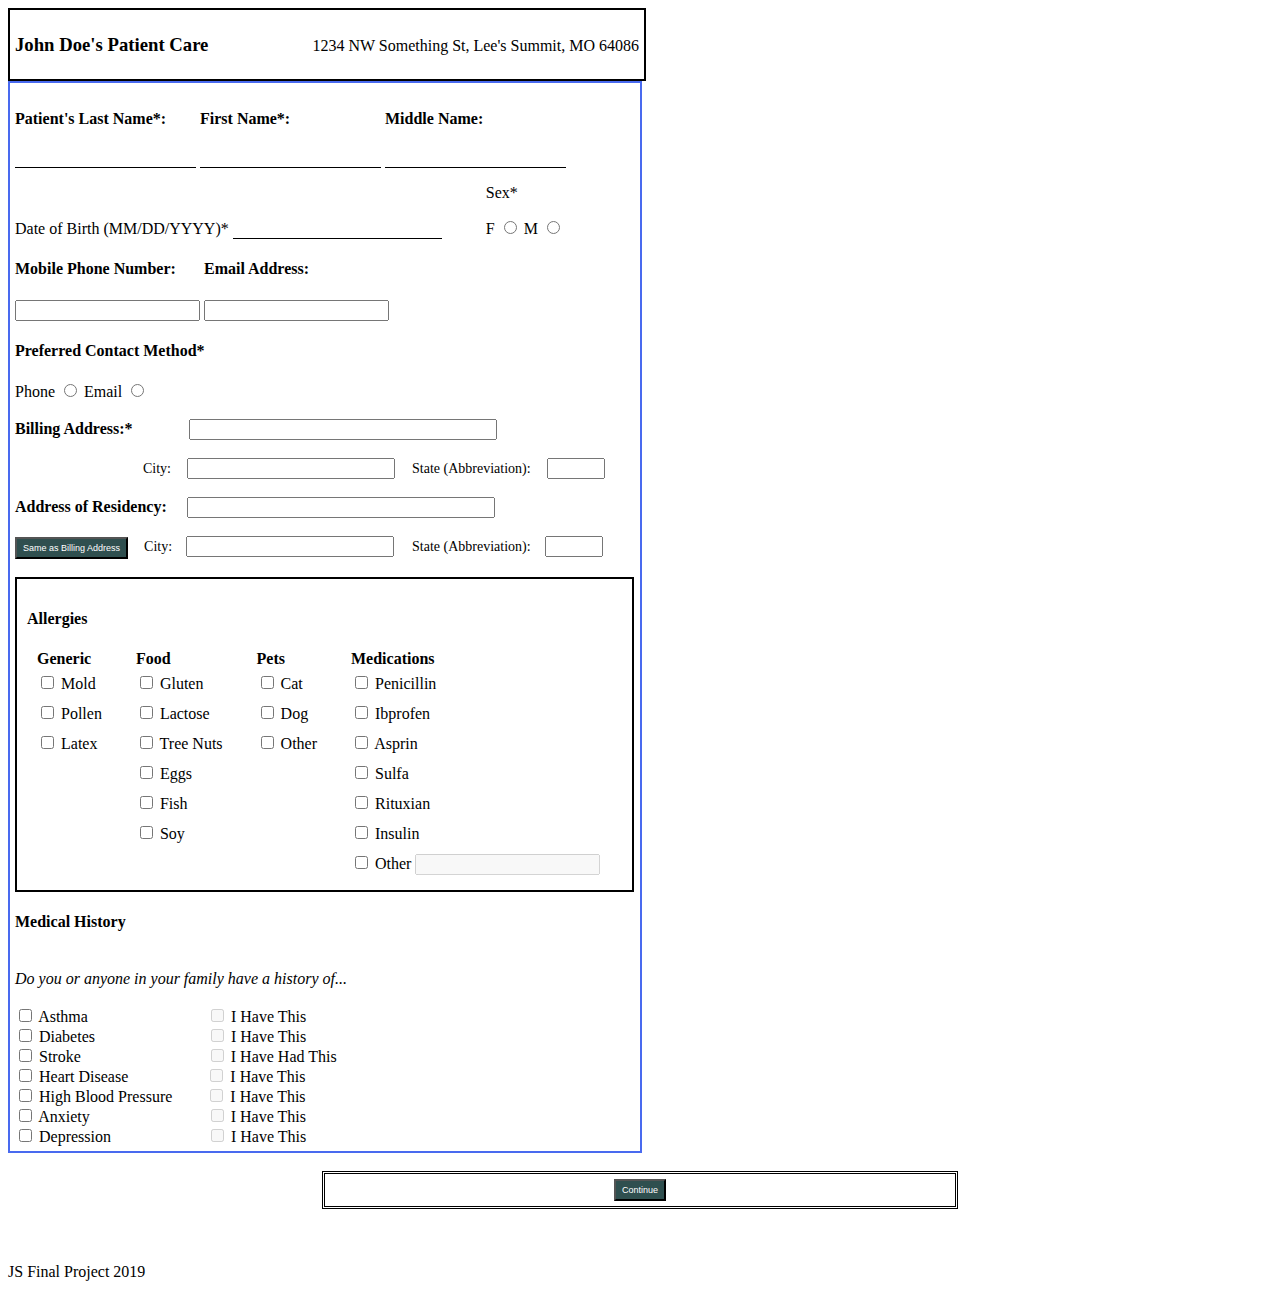
==== index.html @ bfae771f "Update index.html" ====
<!DOCTYPE html>
<html lang="en">
<head>
    <title>John Doe's Patient Care First Time Patient</title>
    <link rel='stylesheet' href='form.css'>
    <script type="text/javascript" src="officefunctions.js"></script>
    <script src="jquery-3.4.1.js"></script>
    <script src="jquery-ui.js"></script>
    <link rel="icon" href="favicon_n6D_icon.ico" type="image/ico">
</head>
<body>
<div class="header">
    <h3 style="display: inline-block;">John Doe's Patient Care</h3>
    <p style="padding-left: 100px; display: inline-block">1234 NW Something St, Lee's Summit, MO 64086</p>
</div>
<div>
    <form name="parent" id="parentform" method="post" action="page-2.html">
        <div class="line">
            <label for="patlname"><h4>Patient's Last Name*: </h4></label>
            <input type="text" maxlength="50" name="patlname" id="patlname" class="underlineonly">
        </div>
        <div class="line">
            <label for="patfname"><h4>First Name*: </h4></label>
            <input type="text" maxlength="50" name="patfname" id="patfname" class="underlineonly">
        </div>
        <div class="line">
            <label for="patmname"><h4>Middle Name: </h4></label>
            <input type="text" maxlength="50" name="patmname" id="patmname" class="underlineonly">
        </div>
        <br>
        <div class="line">
            <label for="dob">Date of Birth (MM/DD/YYYY)*</label>
            <input type="text" class="underlineonly" width="10" id="dob" name="dob" pattern="[0-9]{2}/[0-9]{2}/[0-9]{4}" style="padding-left: 30px;"/>
        </div>
        <div class="line" style="padding-left: 40px;">
            <p>Sex*</p>
            <label for="sexf">F</label>
            <input type="radio" id="sexf" name="sex"/>
            <label for="sexm">M</label>
            <input type="radio" id="sexm" name="sex"/>
        </div>
        <br>
        <div class="line">
            <label for="phonenum"><h4>Mobile Phone Number: </h4></label>
            <input type="text" maxlength="15" name="phonenum" id="phonenum">
        </div>
        <div class="line">
            <label for="email"><h4>Email Address: </h4></label>
            <input type="text" maxlength="50" name="email" id="email">
        </div>
        <br>
        <div class="line">
            <h4>Preferred Contact Method*</h4>
            <label for="phone">Phone</label>
            <input type="radio" name="conmethod" id="phone">
            <label for="emailcon">Email</label>
            <input type="radio" name="conmethod" id="emailcon">
        </div>
        <br><br>
        <div class="line" id="billaddress">
            <label for="baddress" style="font-weight: bold; padding-right: 52px;">Billing Address:*</label>
            <input type="text" maxlength="150" name="baddress" id="baddress" style="width: 300px;">
            <br><br>
            <label for="city2" class="small" style="padding-right: 12px; padding-left: 128px;">City:</label>
            <input type="text" maxlength="150" name="city2" id="city2" style="width: 200px;">
            <label for="state2" class="small" style="padding-right: 12px; padding-left: 13px;">State (Abbreviation):</label>
            <input type="text" maxlength="2" name="state2" id="state2" style="width: 50px;">
            <br>
        </div>
        <br><br>
        <div class="line" id="resaddress">
            <label for="address" style="font-weight: bold; padding-right: 16px;">Address of Residency:</label>
            <input type="text" maxlength="150" name="address" id="address" style="width: 300px;">
            <br><br>
            <button type=button onclick="autofill('billaddress', 'resaddress')">Same as Billing Address</button>
            <label for="city" class="small" style="padding-right: 10px; padding-left: 12px">City:</label>
            <input type="text" maxlength="150" name="city" id="city" style="width: 200px;">
            <label for="state" class="small" style="padding-right: 10px; padding-left: 14px;">State (Abbreviation):</label>
            <input type="text" maxlength="2" name="state" id="state" style="width: 50px;">
            <br>
        </div>
        <br><br>
        <div class="line solid lengthwise">
                <h4>Allergies</h4>
            <div class="innerdiv">
                <b>Generic</b>
                <div class="allergy">
                    <input type="checkbox" id="mold" name="mold">
                    <label for="mold">Mold</label>
                </div>
                <div class="allergy">
                    <input type="checkbox" id="pollen" name="pollen">
                    <label for="pollen">Pollen</label>
                </div>
                <div class="allergy">
                    <input type="checkbox" id="latex" name="latex">
                    <label for="latex">Latex</label>
                </div>
            </div>
            <div class="innerdiv">
                <b>Food</b>
                <div class="allergy">
                    <input type="checkbox" id="gluten" name="gluten">
                    <label for="gluten">Gluten</label>
                </div>
                <div class="allergy">
                    <input type="checkbox" id="lactose" name="lactose">
                    <label for="lactose">Lactose</label>
                </div>
                <div class="allergy">
                    <input type="checkbox" id="nut" name="nut">
                    <label for="nut">Tree Nuts</label>
                </div>
                <div class="allergy">
                    <input type="checkbox" id="eggs" name="eggs">
                    <label for="eggs">Eggs</label>
                </div>
                <div class="allergy">
                    <input type="checkbox" id="fish" name="fish">
                    <label for="fish">Fish</label>
                </div>
                <div class="allergy">
                    <input type="checkbox" id="soy" name="soy">
                    <label for="soy">Soy</label>
                </div>
            </div>
            <div class="innerdiv">
                <b>Pets</b>
                <div class="allergy">
                    <input type="checkbox" id="cat" name="cat">
                    <label for="cat">Cat</label>
                </div>
                <div class="allergy">
                    <input type="checkbox" id="dog" name="dog">
                    <label for="dog">Dog</label>
                </div>
                <div class="allergy">
                    <input type="checkbox" id="other" name="other">
                    <label for="other">Other</label>
                </div>
            </div>
            <div class="innerdiv">
                <b>Medications</b>
                <div class="allergy">
                    <input type="checkbox" id="penicillin" name="penicillin">
                    <label for="penicillin">Penicillin</label>
                </div>
                <div class="allergy">
                    <input type="checkbox" id="ibprofen" name="ibprofen">
                    <label for="ibprofen">Ibprofen</label>
                </div>
                <div class="allergy">
                    <input type="checkbox" id="asprin" name="asprin">
                    <label for="asprin">Asprin</label>
                </div>
                <div class="allergy">
                    <input type="checkbox" id="sulfa" name="sulfa">
                    <label for="sulfa">Sulfa</label>
                </div>
                <div class="allergy">
                    <input type="checkbox" id="rituxian" name="rituxian">
                    <label for="rituxian">Rituxian</label>
                </div>
                <div class="allergy">
                    <input type="checkbox" id="insulin" name="insulin">
                    <label for="insulin">Insulin</label>
                </div>
                <div class="allergy">
                    <input type="checkbox" id="othermed" name="othermed" onclick="enabledisable('medicalall')">
                    <label for="othermed">Other</label>
                    <label for="medicalall"></label>
                    <input type="text" maxlength="50" width="25" disabled id="medicalall">
                    <br>
                </div>
            </div>
        </div>
        <br>
        <div class="line">
            <h4>Medical History</h4>
            <br>
            <i>Do you or anyone in your family have a history of...</i>
            <br><br>
            <div class="line">
                <input type="checkbox" id="asthma" name="asthma" onclick="enabledisable('ihaveasthma')">
                <label for="asthma">Asthma</label>
            </div>
            <div class="line" style="padding-left: 115px;">
                <input type="checkbox" id="ihaveasthma" name="ihaveasthma" disabled>
                <label for="ihaveasthma">I Have This</label>
            </div>
            <br>
            <div class="line">
                <input type="checkbox" id="diabetes" name="diabetes" onclick="enabledisable('ihavediabetes')">
                <label for="diabetes">Diabetes</label>
            </div>
            <div class="line" style="padding-left: 108px;">
                <input type="checkbox" id="ihavediabetes" name="ihavediabetes" disabled>
                <label for="ihavediabetes">I Have This</label>
            </div>
            <br>
            <div class="line">
                <input type="checkbox" id="stroke" name="stroke" onclick="enabledisable('ihadstroke')">
                <label for="asthma">Stroke</label>
            </div>
            <div class="line" style="padding-left: 122px;">
                <input type="checkbox" id="ihadstroke" name="ihadstroke" disabled>
                <label for="ihadstroke">I Have Had This</label>
            </div>
            <br>
            <div class="line">
                <input type="checkbox" id="heartdis" name="heartdis" onclick="enabledisable('ihaveheartdis')">
                <label for="heartdis">Heart Disease</label>
            </div>
            <div class="line" style="padding-left: 74px;">
                <input type="checkbox" id="ihaveheartdis" name="ihaveheartdis" disabled>
                <label for="ihaveheartdis">I Have This</label>
            </div>
            <br>
            <div class="line">
                <input type="checkbox" id="highbp" name="highbp" onclick="enabledisable('ihavehighbp')">
                <label for="highbp">High Blood Pressure</label>
            </div>
            <div class="line" style="padding-left: 30px;">
                <input type="checkbox" id="ihavehighbp" name="ihavehighbp" disabled>
                <label for="ihavehighbp">I Have This</label>
            </div>
            <br>
            <div class="line">
                <input type="checkbox" id="anxiety" name="anxiety" onclick="enabledisable('ihaveanxiety')">
                <label for="anxiety">Anxiety</label>
            </div>
            <div class="line" style="padding-left: 113px;">
                <input type="checkbox" id="ihaveanxiety" name="ihaveanxiety" disabled>
                <label for="ihaveanxiety">I Have This</label>
            </div>
            <br>
            <div class="line">
                <input type="checkbox" id="depression" name="depression" onclick="enabledisable('ihavedepression')">
                <label for="depression">Depression</label>
            </div>
            <div class="line" style="padding-left: 92px;">
                <input type="checkbox" id="ihavedepression" name="ihavedepression" disabled>
                <label for="ihavedepression">I Have This</label>
            </div>
        </div>
    </form>
</div>
<br>
<div style="background-color: white; border-width: 3px; border-color: black; border-style: double; width: 620px; margin: auto; text-align: center; padding: 5px;">
    <button id="submit" onclick="parent.submit()">Continue</button>
</div>
</body>
<br><br><br>
<footer style="background-color: white; width: fit-content">
    JS Final Project 2019
</footer>
</html>
---- form.css ----
.header {
    display: inline-block;
    border-width: 2px;
    border-color: black;
    border-style: solid;
    padding: 5px;
}

.dashed{
    border-width: 2px;
    border-color: black;
    border-style: dashed;
}

.dotted {
    border-width: 2px;
    border-color: black;
    border-style: dotted;
}

.solid{
    border-width: 2px;
    border-color: black;
    border-style: solid;
}

.line{
    display: inline-block;
}

#parentform{
    padding: 5px;
    border-color: #496aef;
    border-width: 2px;
    border-style: double;
    width: 620px;
}

.allergy{
    padding-top: 5px;
    padding-bottom: 5px;
    padding-right: 10px;
    text-align: left;
    vertical-align: top;
}

.small {
    font-size: 14px;
    font-weight: normal;
}


.innerdiv {
    display: inline-block;
    padding-left: 10px;
    padding-right: 10px;

    /* Debugging to see div positioning */

    /*border-width: 2px;*/
    /*border-color: black;*/
    /*border-style: solid;*/

    vertical-align: top;
}

.lengthwise {
    padding: 10px;
    width: 96%;
}

.underlineonly {
    border: 0;
    outline: 0;
    background: transparent;
    border-bottom: 1px solid black;
}

input:invalid {
    color: red;
}

[type="date"]::-webkit-inner-spin-button {
    display: none;
}
[type="date"]::-webkit-calendar-picker-indicator {
    display: none;
}

button {
    background-color: darkslategrey;
    color: white;
    font-size: 9px;
    padding-bottom: 4px;
    padding-top: 4px;
}

button:hover {
    background-color: black;
    cursor: pointer;
}
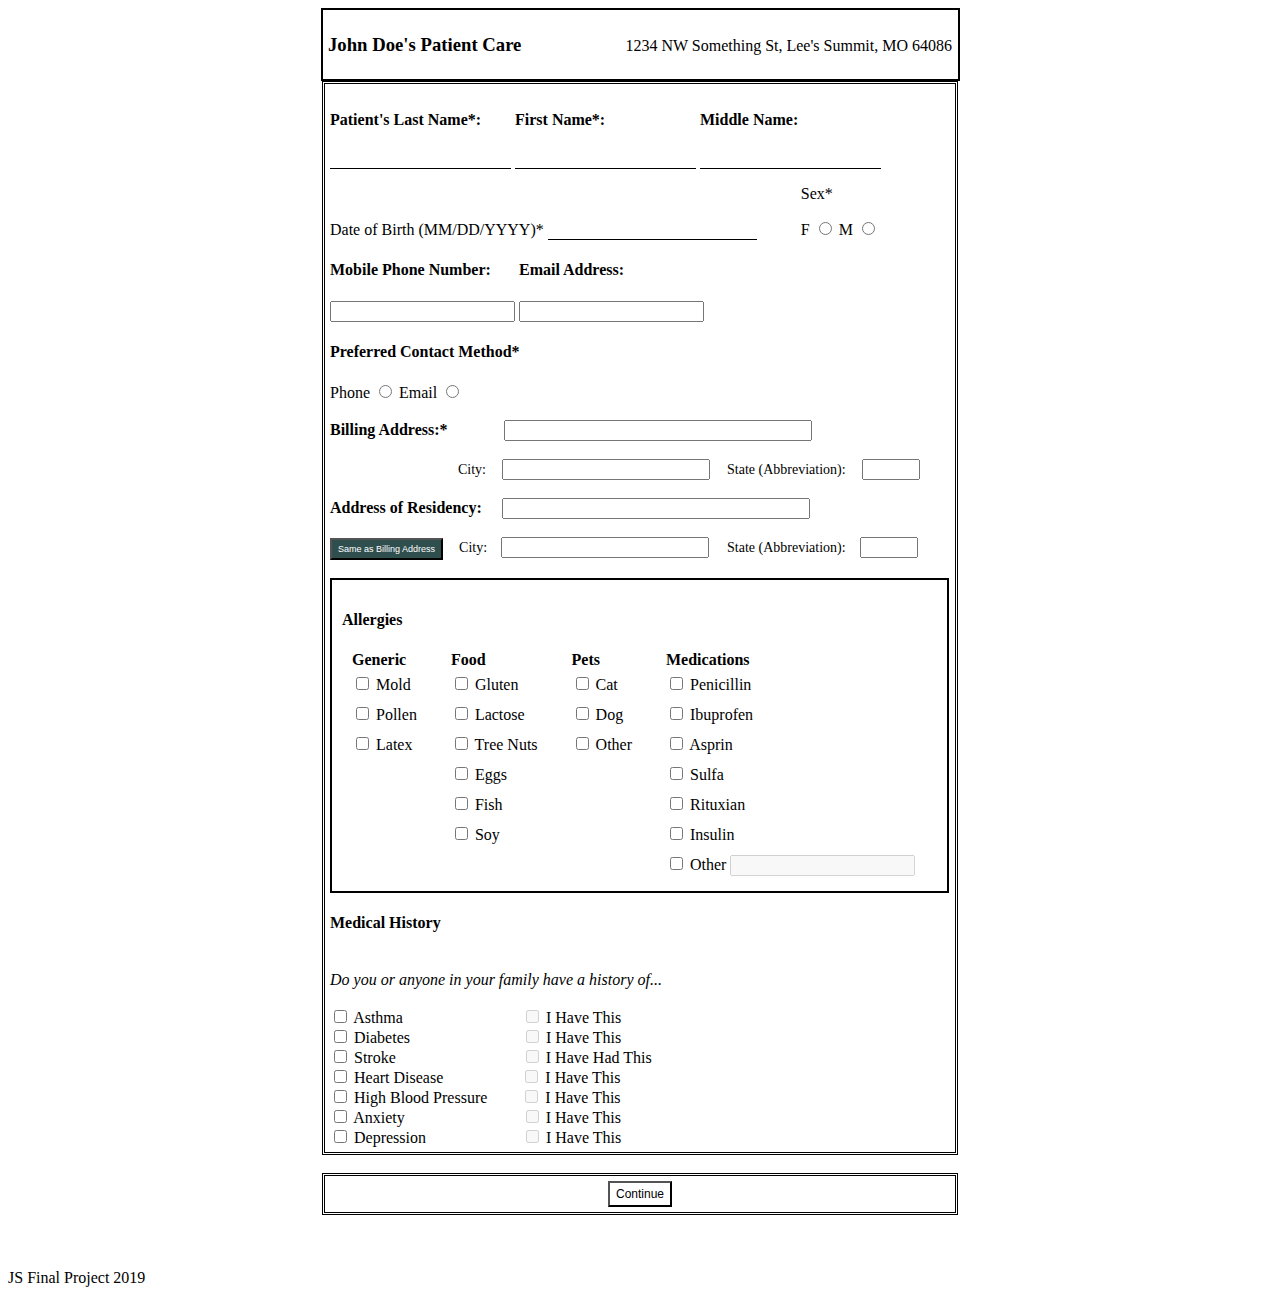
==== commit 626e6381: "Update index.html" ====
--- a/index.html
+++ b/index.html
@@ -17,11 +17,11 @@
     <form name="parent" id="parentform" method="post" action="page-2.html">
         <div class="line">
             <label for="patlname"><h4>Patient's Last Name*: </h4></label>
-            <input type="text" maxlength="50" name="patlname" id="patlname" class="underlineonly">
+            <input type="text" maxlength="50" name="patlname" id="patlname" class="underlineonly" required>
         </div>
         <div class="line">
             <label for="patfname"><h4>First Name*: </h4></label>
-            <input type="text" maxlength="50" name="patfname" id="patfname" class="underlineonly">
+            <input type="text" maxlength="50" name="patfname" id="patfname" class="underlineonly" required>
         </div>
         <div class="line">
             <label for="patmname"><h4>Middle Name: </h4></label>
@@ -30,12 +30,12 @@
         <br>
         <div class="line">
             <label for="dob">Date of Birth (MM/DD/YYYY)*</label>
-            <input type="text" class="underlineonly" width="10" id="dob" name="dob" pattern="[0-9]{2}/[0-9]{2}/[0-9]{4}" style="padding-left: 30px;"/>
+            <input type="text" class="underlineonly" required width="10" id="dob" name="dob" pattern="[0-9]{2}/[0-9]{2}/[0-9]{4}" style="padding-left: 30px;"/>
         </div>
         <div class="line" style="padding-left: 40px;">
             <p>Sex*</p>
             <label for="sexf">F</label>
-            <input type="radio" id="sexf" name="sex"/>
+            <input type="radio" id="sexf" name="sex" required />
             <label for="sexm">M</label>
             <input type="radio" id="sexm" name="sex"/>
         </div>
@@ -52,7 +52,7 @@
         <div class="line">
             <h4>Preferred Contact Method*</h4>
             <label for="phone">Phone</label>
-            <input type="radio" name="conmethod" id="phone">
+            <input type="radio" name="conmethod" id="phone" required>
             <label for="emailcon">Email</label>
             <input type="radio" name="conmethod" id="emailcon">
         </div>
@@ -146,8 +146,8 @@
                     <label for="penicillin">Penicillin</label>
                 </div>
                 <div class="allergy">
-                    <input type="checkbox" id="ibprofen" name="ibprofen">
-                    <label for="ibprofen">Ibprofen</label>
+                    <input type="checkbox" id="ibuprofen" name="ibuprofen">
+                    <label for="ibuprofen">Ibuprofen</label>
                 </div>
                 <div class="allergy">
                     <input type="checkbox" id="asprin" name="asprin">
--- a/form.css
+++ b/form.css
@@ -1,9 +1,12 @@
 .header {
-    display: inline-block;
     border-width: 2px;
     border-color: black;
     border-style: solid;
     padding: 5px;
+    background-color: white;
+    text-align: center;
+    width: 625px;
+    margin: auto;
 }
 
 .dashed{
@@ -30,10 +33,12 @@
 
 #parentform{
     padding: 5px;
-    border-color: #496aef;
-    border-width: 2px;
+    border-color: black;
+    border-width: 3px;
     border-style: double;
     width: 620px;
+    background-color: white;
+    margin: auto;
 }
 
 .allergy{
@@ -99,3 +104,28 @@
     background-color: black;
     cursor: pointer;
 }
+
+html {
+    background-image: url("watercolor-texture-dark-01-03-preview-00-.jpg");
+}
+
+#submit, #back{
+    font-size: 12px !important;
+    background-color: white !important;
+    color: black !important;
+}
+
+#submit:hover{
+    background-color: black !important;
+    color: white !important;
+}
+
+.red:disabled{
+    color: white;
+    display: none;
+}
+
+.red:enabled{
+    display: initial;
+    color: black;
+}
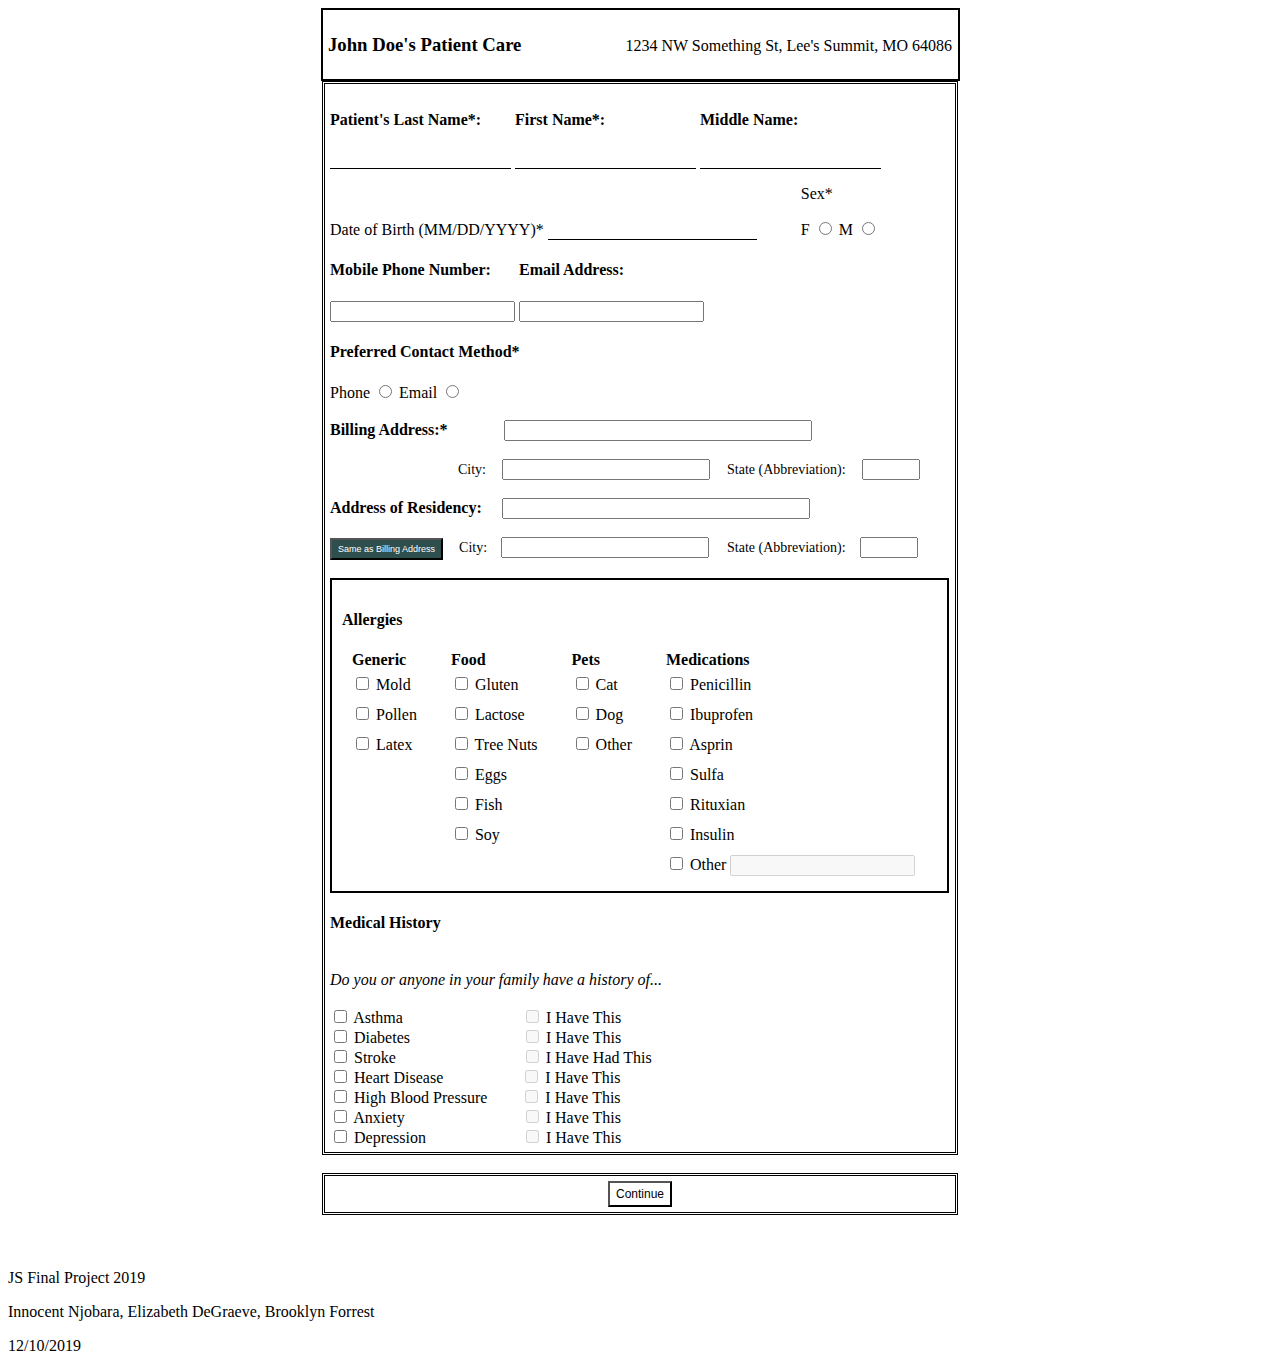
==== commit 50dd1bc3: "Update index.html" ====
--- a/index.html
+++ b/index.html
@@ -3,7 +3,6 @@
 <head>
     <title>John Doe's Patient Care First Time Patient</title>
     <link rel='stylesheet' href='form.css'>
-    <script type="text/javascript" src="officefunctions.js"></script>
     <script src="jquery-3.4.1.js"></script>
     <script src="jquery-ui.js"></script>
     <link rel="icon" href="favicon_n6D_icon.ico" type="image/ico">
@@ -35,7 +34,7 @@
         <div class="line" style="padding-left: 40px;">
             <p>Sex*</p>
             <label for="sexf">F</label>
-            <input type="radio" id="sexf" name="sex" required />
+            <input type="radio" id="sexf" name="sex"/>
             <label for="sexm">M</label>
             <input type="radio" id="sexm" name="sex"/>
         </div>
@@ -52,19 +51,19 @@
         <div class="line">
             <h4>Preferred Contact Method*</h4>
             <label for="phone">Phone</label>
-            <input type="radio" name="conmethod" id="phone" required>
+            <input type="radio" name="conmethod" id="phone">
             <label for="emailcon">Email</label>
             <input type="radio" name="conmethod" id="emailcon">
         </div>
         <br><br>
         <div class="line" id="billaddress">
             <label for="baddress" style="font-weight: bold; padding-right: 52px;">Billing Address:*</label>
-            <input type="text" maxlength="150" name="baddress" id="baddress" style="width: 300px;">
+            <input type="text" maxlength="150" name="baddress" id="baddress" style="width: 300px;" required>
             <br><br>
             <label for="city2" class="small" style="padding-right: 12px; padding-left: 128px;">City:</label>
-            <input type="text" maxlength="150" name="city2" id="city2" style="width: 200px;">
+            <input type="text" maxlength="150" name="city2" id="city2" style="width: 200px;" required>
             <label for="state2" class="small" style="padding-right: 12px; padding-left: 13px;">State (Abbreviation):</label>
-            <input type="text" maxlength="2" name="state2" id="state2" style="width: 50px;">
+            <input type="text" maxlength="2" name="state2" id="state2" style="width: 50px;" required>
             <br>
         </div>
         <br><br>
@@ -81,7 +80,7 @@
         </div>
         <br><br>
         <div class="line solid lengthwise">
-                <h4>Allergies</h4>
+            <h4>Allergies</h4>
             <div class="innerdiv">
                 <b>Generic</b>
                 <div class="allergy">
@@ -246,12 +245,15 @@
     </form>
 </div>
 <br>
-<div style="background-color: white; border-width: 3px; border-color: black; border-style: double; width: 620px; margin: auto; text-align: center; padding: 5px;">
-    <button id="submit" onclick="parent.submit()">Continue</button>
+<div id="bottomdiv" style="background-color: white; border-width: 3px; border-color: black; border-style: double; width: 620px; margin: auto; text-align: center; padding: 5px;">
+    <button id="submit">Continue</button>
 </div>
 </body>
 <br><br><br>
 <footer style="background-color: white; width: fit-content">
     JS Final Project 2019
+    <p>Innocent Njobara, Elizabeth DeGraeve, Brooklyn Forrest</p>
+    <p>12/10/2019</p>
 </footer>
 </html>
+<script type="text/javascript" src="officefunctions.js"></script>
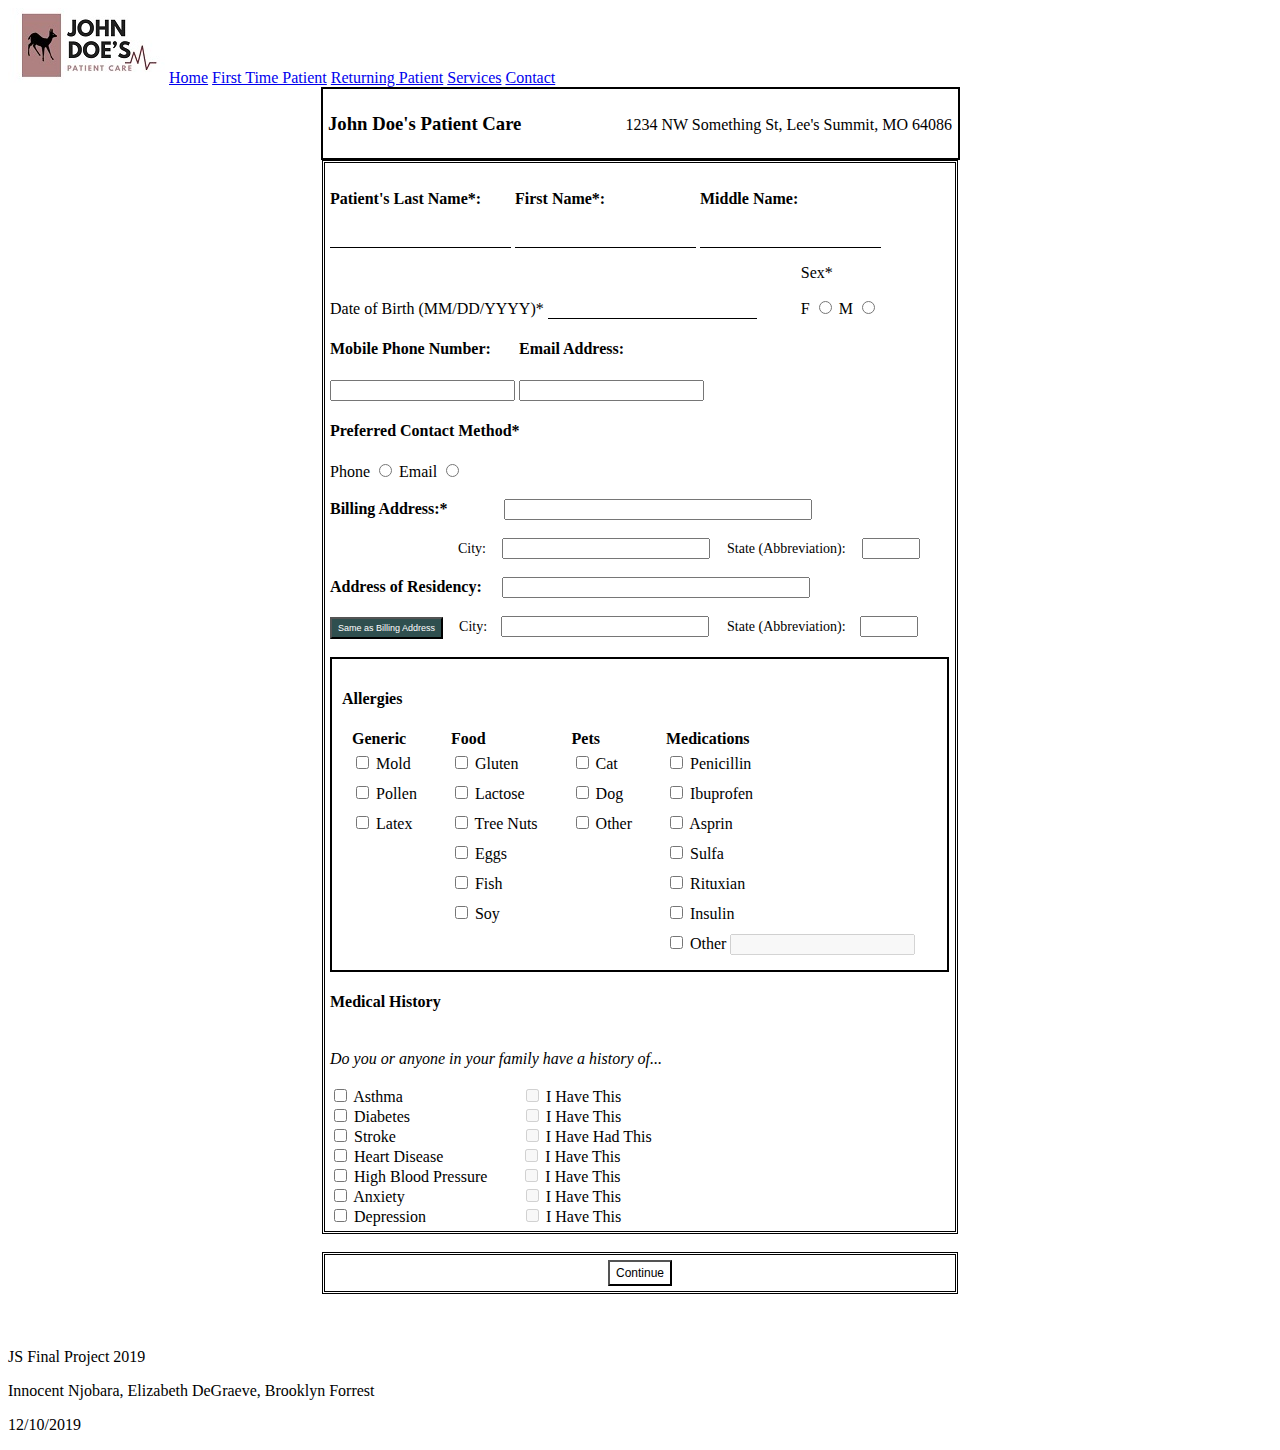
==== commit 4f2ecb98: "Update index.html" ====
--- a/index.html
+++ b/index.html
@@ -8,6 +8,14 @@
     <link rel="icon" href="favicon_n6D_icon.ico" type="image/ico">
 </head>
 <body>
+    <div class="topnav">
+	<img src="formlogo.jpg" alt="John Doe's Logo">
+	 <a href="#">Home</a>
+	 <a href="#">First Time Patient</a>
+	 <a href="#">Returning Patient</a>
+	 <a href="#">Services</a>
+	 <a href="#">Contact</a>
+</div>
 <div class="header">
     <h3 style="display: inline-block;">John Doe's Patient Care</h3>
     <p style="padding-left: 100px; display: inline-block">1234 NW Something St, Lee's Summit, MO 64086</p>
--- a/form.css
+++ b/form.css
@@ -31,7 +31,7 @@
     display: inline-block;
 }
 
-#parentform{
+#parentform, #formlabel{
     padding: 5px;
     border-color: black;
     border-width: 3px;
@@ -129,3 +129,8 @@
     display: initial;
     color: black;
 }
+
+.alert{
+    font-size: 9px;
+    color: red;
+}
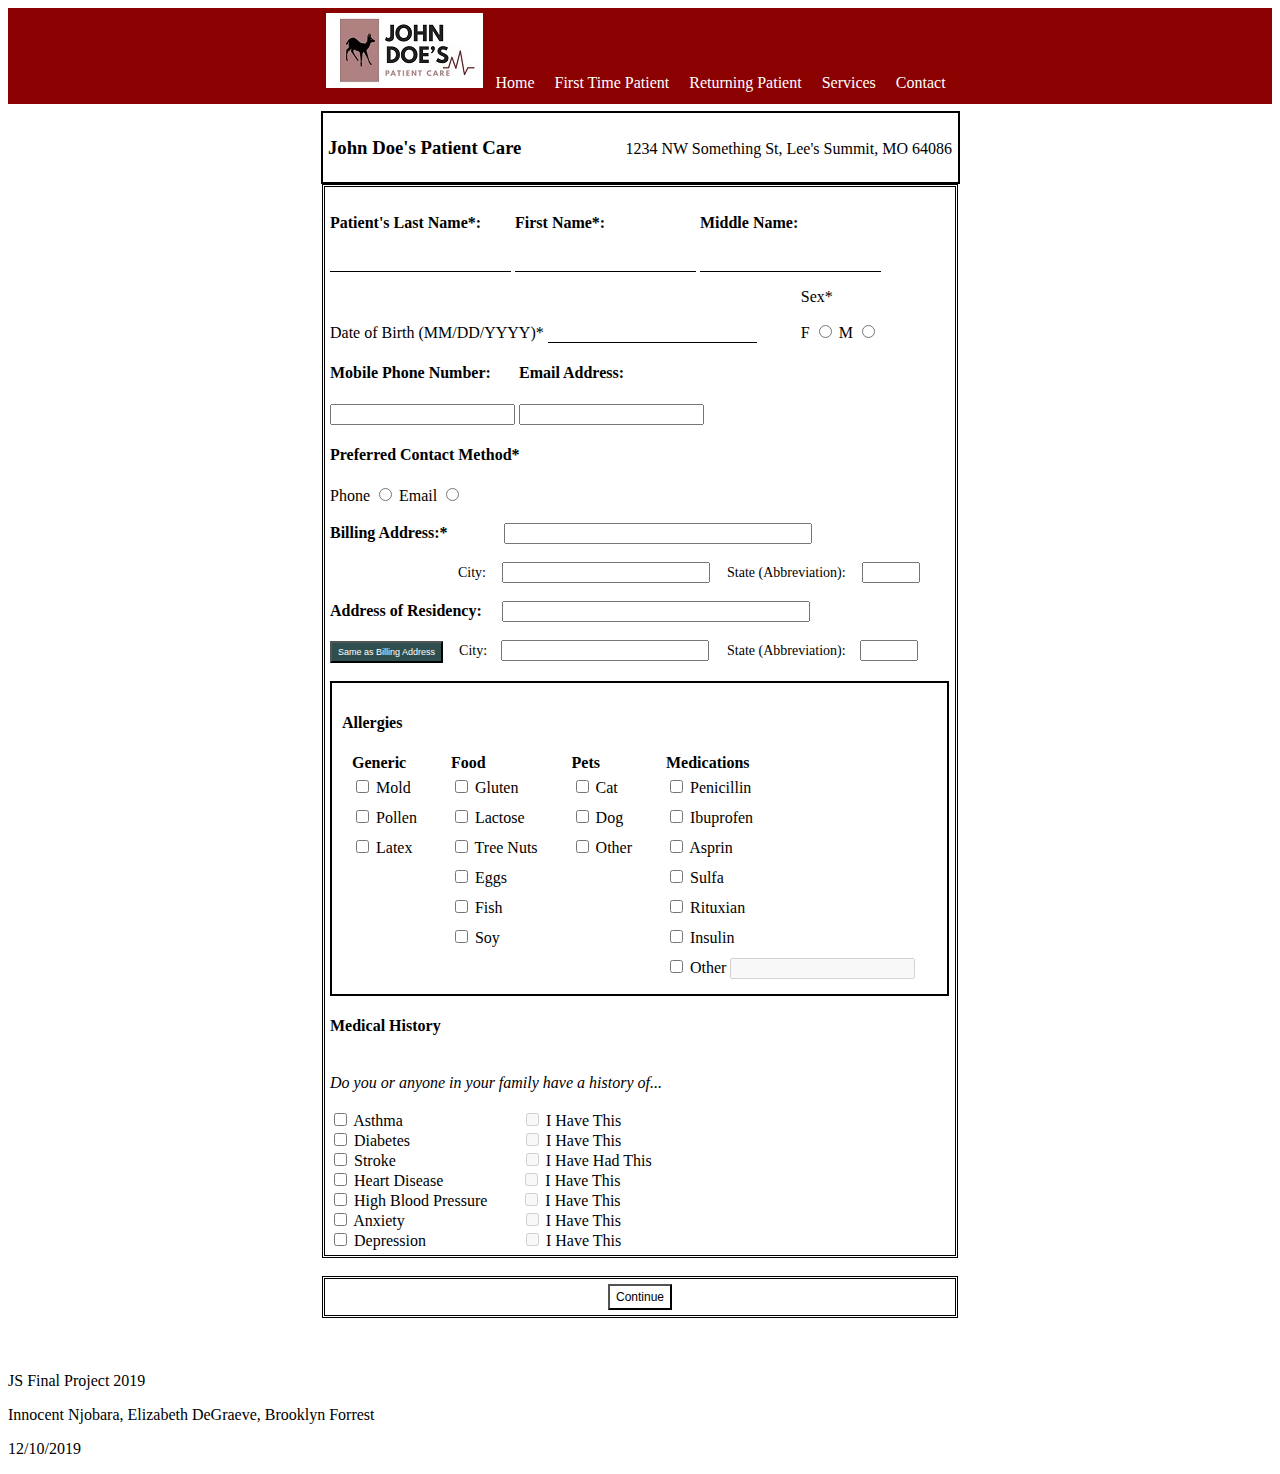
==== commit e1bbc965: "Update index.html" ====
--- a/index.html
+++ b/index.html
@@ -8,7 +8,7 @@
     <link rel="icon" href="favicon_n6D_icon.ico" type="image/ico">
 </head>
 <body>
-    <div class="topnav">
+<div class="topnav">
 	<img src="formlogo.jpg" alt="John Doe's Logo">
 	 <a href="#">Home</a>
 	 <a href="#">First Time Patient</a>
--- a/form.css
+++ b/form.css
@@ -134,3 +134,52 @@
     font-size: 9px;
     color: red;
 }
+.topnav{
+	font-size: 16px;
+	background-color: white;
+	padding: 5px;
+	margin-bottom: 7px;
+	text-align: center;
+
+	
+}
+
+.topnav a{
+	padding-right: 20px;
+	text-decoration: none;
+	color: blue;
+}
+
+topnav * {
+	float: left;
+}
+.topnav {
+	padding: 5px 0 5 px 0;
+	text-align: center;
+	line-height: 32px;
+	background-color: #8b0000;
+}
+
+ul.topnav {
+	margin-top: 15px;
+}
+
+.topnav li {
+	display: inline;
+	padding: 0 10 px 0 10 px;
+	font-size: 20px;
+}
+
+.topnav a {
+	text-decoration: none;
+	color: #fff;
+	padding: 8px;
+	font-variant: large-caps;
+
+}
+
+.topnav a:hover {
+	color: black;
+}
+ 
+	
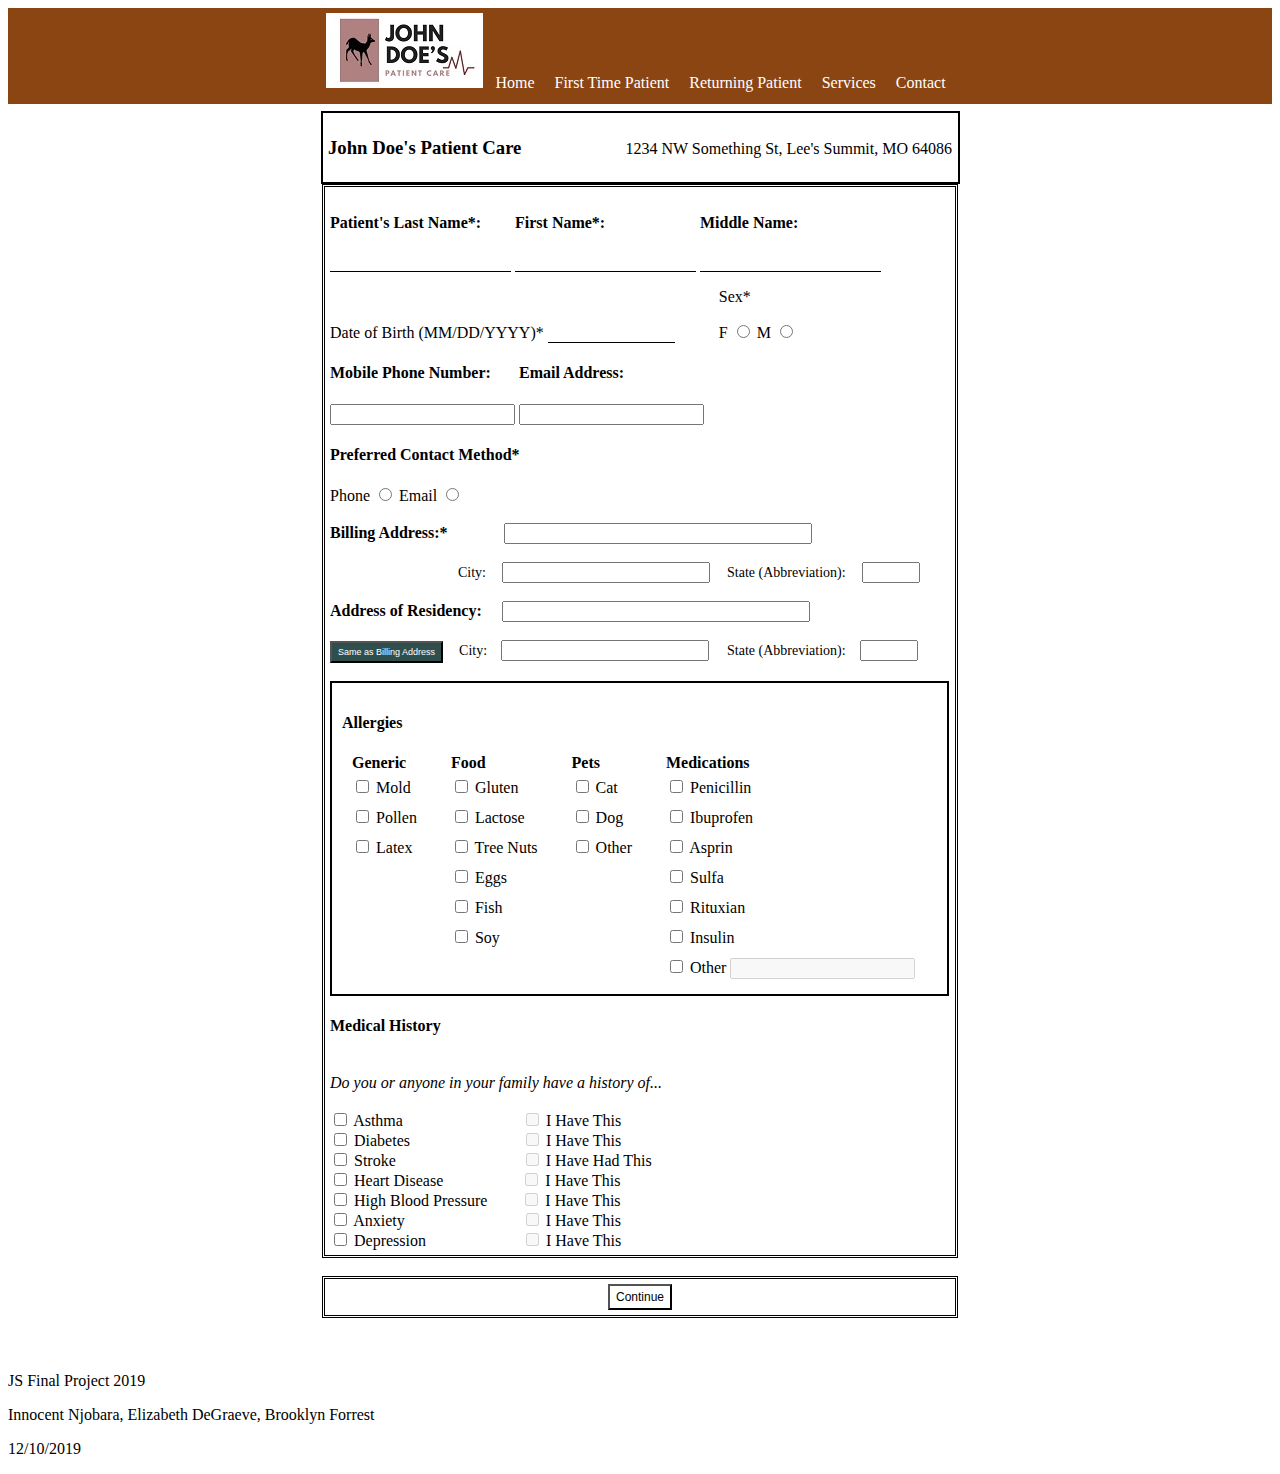
==== commit 388d1e06: "Update index.html" ====
--- a/index.html
+++ b/index.html
@@ -5,16 +5,17 @@
     <link rel='stylesheet' href='form.css'>
     <script src="jquery-3.4.1.js"></script>
     <script src="jquery-ui.js"></script>
+    <script src="jquery.cookie.min.js"></script>
     <link rel="icon" href="favicon_n6D_icon.ico" type="image/ico">
 </head>
 <body>
 <div class="topnav">
-	<img src="formlogo.jpg" alt="John Doe's Logo">
-	 <a href="#">Home</a>
-	 <a href="#">First Time Patient</a>
-	 <a href="#">Returning Patient</a>
-	 <a href="#">Services</a>
-	 <a href="#">Contact</a>
+    <img src="formlogo.jpg" alt="John Doe's Logo">
+    <a href="#">Home</a>
+    <a href="#">First Time Patient</a>
+    <a href="#">Returning Patient</a>
+    <a href="#">Services</a>
+    <a href="#" id="contact">Contact</a>
 </div>
 <div class="header">
     <h3 style="display: inline-block;">John Doe's Patient Care</h3>
@@ -37,7 +38,7 @@
         <br>
         <div class="line">
             <label for="dob">Date of Birth (MM/DD/YYYY)*</label>
-            <input type="text" class="underlineonly" required width="10" id="dob" name="dob" pattern="[0-9]{2}/[0-9]{2}/[0-9]{4}" style="padding-left: 30px;"/>
+            <input type="text" class="underlineonly" required width="10" id="dob" name="dob" pattern="[0-9]{2}/[0-9]{2}/[0-9]{4}" style="padding-left: 25px; width: 100px;"/>
         </div>
         <div class="line" style="padding-left: 40px;">
             <p>Sex*</p>
--- a/form.css
+++ b/form.css
@@ -134,52 +134,59 @@
     font-size: 9px;
     color: red;
 }
+
 .topnav{
-	font-size: 16px;
-	background-color: white;
-	padding: 5px;
-	margin-bottom: 7px;
-	text-align: center;
-
-	
+    font-size: 16px;
+    background-color: white;
+    padding: 5px;
+    margin-bottom: 7px;
+    text-align: center;
 }
 
 .topnav a{
-	padding-right: 20px;
-	text-decoration: none;
-	color: blue;
+    padding-right: 20px;
+    text-decoration: none;
+    color: blue;
 }
 
-topnav * {
-	float: left;
-}
 .topnav {
-	padding: 5px 0 5 px 0;
-	text-align: center;
-	line-height: 32px;
-	background-color: #8b0000;
+    padding: 5px 0 5px 0;
+    text-align: center;
+    line-height: 32px;
+    background-color: saddlebrown;
 }
 
 ul.topnav {
-	margin-top: 15px;
+    margin-top: 15px;
 }
 
 .topnav li {
-	display: inline;
-	padding: 0 10 px 0 10 px;
-	font-size: 20px;
+    display: inline;
+    padding: 0 10px 0 10px;
+    font-size: 20px;
 }
 
 .topnav a {
-	text-decoration: none;
-	color: #fff;
-	padding: 8px;
-	font-variant: large-caps;
-
+    text-decoration: none;
+    color: #fff;
+    padding: 8px;
 }
 
 .topnav a:hover {
-	color: black;
+    color: black;
 }
- 
-	
+
+/*Pulled from css-tricks and modified*/
+input:-webkit-autofill,
+input:-webkit-autofill:hover,
+input:-webkit-autofill:focus,
+textarea:-webkit-autofill,
+textarea:-webkit-autofill:hover,
+textarea:-webkit-autofill:focus,
+select:-webkit-autofill,
+select:-webkit-autofill:hover,
+select:-webkit-autofill:focus {
+    -webkit-text-fill-color: black;
+    -webkit-box-shadow: 0 0 0px 1000px white inset;
+    transition: background-color 5000s ease-in-out 0s;
+}
